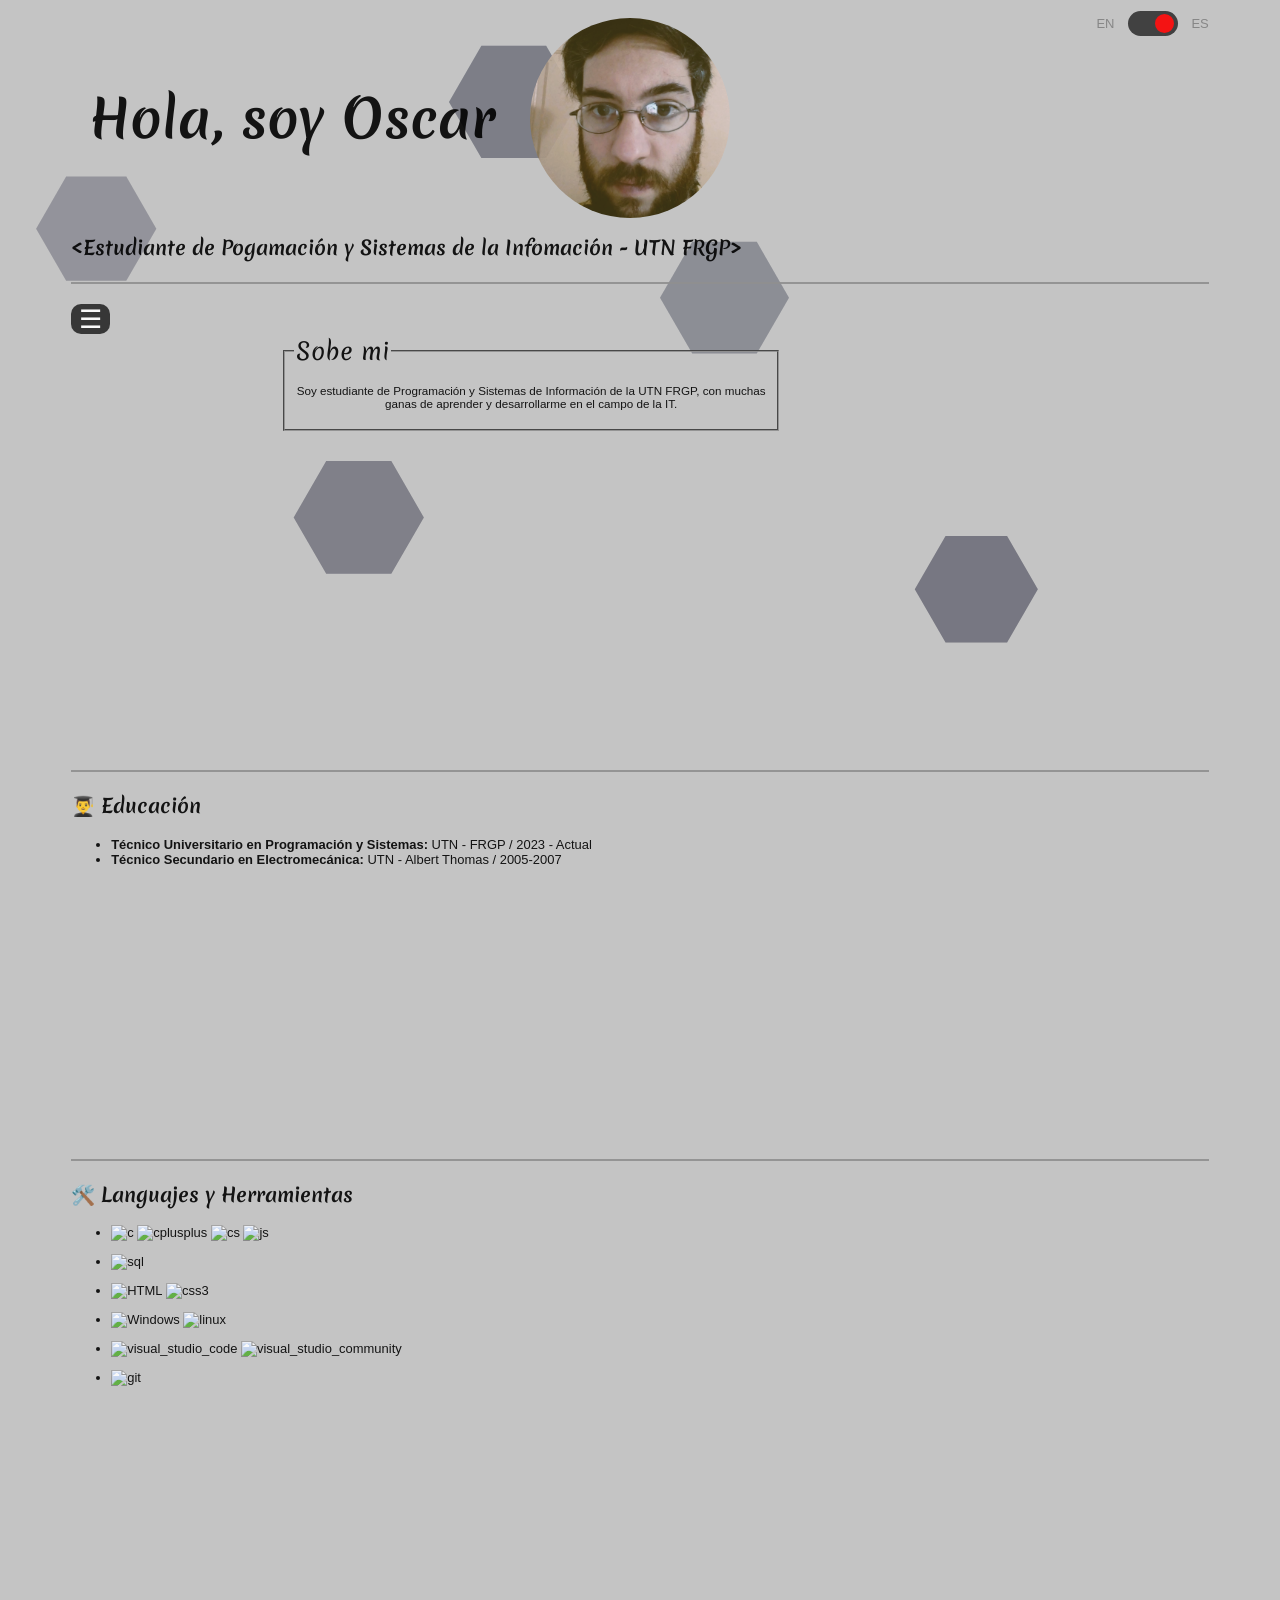
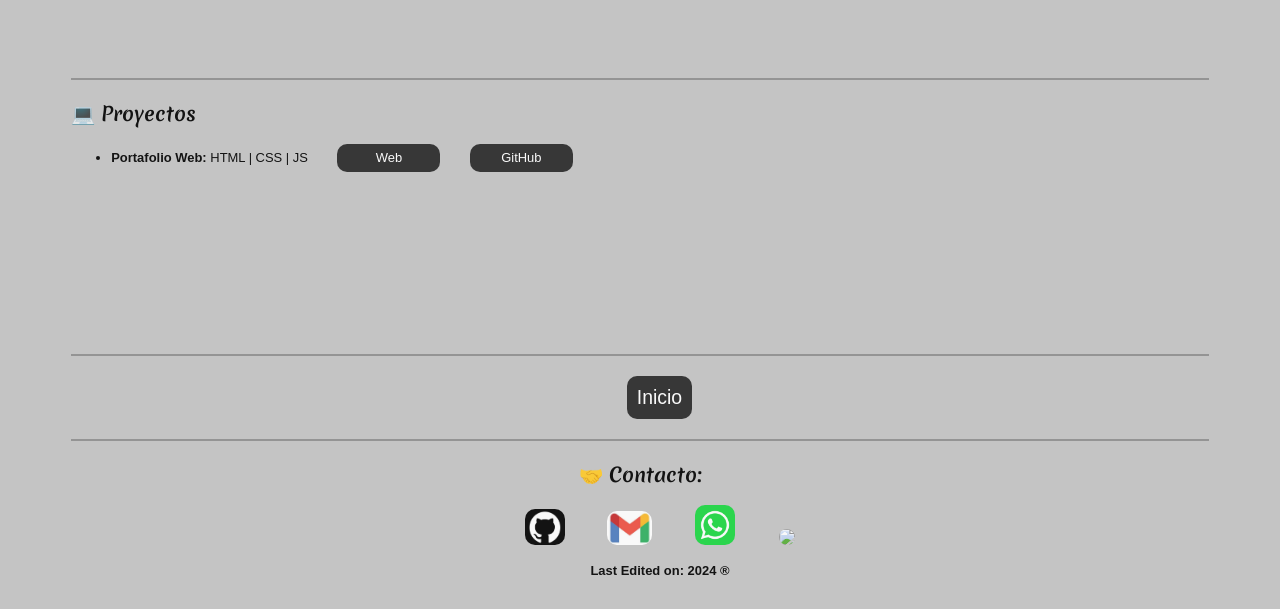
==== ES/index.html @ 69a891d5 "first commit" ====
<!DOCTYPE html>
<html lang="es">
<head>
    <meta charset="UTF-8">
    <meta name="viewport" content="width=device-width, initial-scale=1.0">
    <title>Portafolio Oscar Príncipi</title>
    <!--Link CSS, Fuente de letra del Titulo h1-->
    <link rel="stylesheet" href="../CSS/style.css">  

    <link rel="preconnect" href="https://fonts.googleapis.com">
    <link rel="preconnect" href="https://fonts.gstatic.com" crossorigin>
    <link href="https://fonts.googleapis.com/css2?family=Merienda:wght@600&display=swap" rel="stylesheet">
</head>
<body id="inicio">
    <div id="particles-js"></div>
        <!--Header-->
        <header class="container headerContainer">
            <!--Boton idioma-->
            <section  class="idioma">
                <span class="en">EN</span>
                <input type="checkbox" class="check" checked>
                <span class="es">ES</span>
            </section>
            <!--Titulo y subtitulo-->
            <section class="header-content">
                <h1>Hola, soy Oscar</h1>
                <div class="image-container">
                    <a href="../PDF/CV´s Oscar Principi.pdf" download="Oscar Pincipi.pdf" class="cv-download"><img src="../Imagenes/fotoPersonal.jpeg" alt="CV"/><img src="https://e7.pngegg.com/pngimages/817/219/png-clipart-curriculum-vitae-management-afacere-cornell-university-logo-curriculum-vitae-template-miscellaneous-text.png" alt="Imagen de sobreposición" class="image-overlay"></a>
                    
                </div>
                
                <hr class="red-line">
            </section>  
            <section>
                <h2 class="subtitulo">&ltEstudiante de Pogamación y Sistemas de la Infomación - UTN FRGP&gt</h2>
            </section>
            <hr class="red-line">
            <!--Barra de navegacion MH-->
            <section id="menuHamburguesa">
                <!--Menu Hamburguesa-->
                <div >
                    <div id="menuIcon">&#9776;</div><!-- Icono de hamburguesa -->
                </div> 
                <nav id="navBar">
                    <ul>
                        <li class="barraNavegacion"><a href="#sobreMi">💁 Sobe mi</a></li>
                        <li class="barraNavegacion"><a href="#formacion">👨‍🎓 Educación</a></li>
                        <li class="barraNavegacion"><a href="#hardSkills">🛠️ Languajes y Herramientas</a></li>
                        <li class="barraNavegacion"><a href="#proyectos">💻 Proyectos</a></li>
                        <li class="barraNavegacion"><a href="#contacto">🤝 Contacto</a></li>
                    </ul>
                </nav>
            </section>
            <section id="sobreMi">
                <fieldset >
                    <legend> Sobe mi</legend>
                    <p>Soy estudiante de Programación y Sistemas de Información de la UTN FRGP, con muchas ganas de aprender y desarrollarme en el campo de la IT. </p>
                    
                </fieldset>
            </section>
        </header>

        <!--Main-->
        <main class="container mainContainer">
            <div class="scroll-container">
                <section class="formacion" id="formacion">
                    <hr class="red-line">
                    <h2>👨‍🎓 Educación</h2>
                    <ul class="scroll-list">
                        <li><strong>Técnico Universitario en Programación y Sistemas:</strong> UTN - FRGP / 2023 - Actual</li>
                        <li><strong>Técnico Secundario en Electromecánica:</strong> UTN - Albert Thomas / 2005-2007</li>
                    </ul>
                </section>
            </div>
            <div class="scroll-container">
                <section class="hardSkills" id="hardSkills">
                    <hr class="red-line">
                    <h2>🛠️ Languajes y Herramientas</h2>
                    <ul class="scroll-list">
                        <li>
                            <p>
                                <img src="https://raw.githubusercontent.com/devicons/devicon/master/icons/c/c-original.svg" alt="c" width="42" height="42"/>
                                <img src="https://raw.githubusercontent.com/devicons/devicon/master/icons/cplusplus/cplusplus-original.svg" alt="cplusplus" width="40" height="40"/>
                                <img src="https://cdn.worldvectorlogo.com/logos/c--4.svg" alt="cs" width="40" height="40"/>
                                <img src="https://upload.wikimedia.org/wikipedia/commons/6/6a/JavaScript-logo.png" alt="js" width="40" height="40"/>
                            </p>
                        </li>
                        <li>
                            <p>
                                <img src="https://upload.wikimedia.org/wikipedia/commons/8/87/Sql_data_base_with_logo.png" alt="sql" width="80" height="40"/>
                            </p>
                        </li>
                        <li>
                            <p>
                                <img src="https://upload.wikimedia.org/wikipedia/commons/thumb/6/61/HTML5_logo_and_wordmark.svg/512px-HTML5_logo_and_wordmark.svg.png" alt="HTML" width="40" height="40">
                                <img src="https://raw.githubusercontent.com/devicons/devicon/master/icons/css3/css3-original-wordmark.svg" alt="css3" width="40" height="40"/>
                            </p>
                        </li>
                        <li>
                            <p>
                                <img src="https://cdn.worldvectorlogo.com/logos/windows-10-white--1.svg" alt="Windows" width="37" height="40">              
                                <img src="https://raw.githubusercontent.com/devicons/devicon/master/icons/linux/linux-original.svg" alt="linux" width="40" height="40"/>
                            </p>
                        </li>
                        <li>
                            <p>
                                <img src="https://upload.wikimedia.org/wikipedia/commons/thumb/9/9a/Visual_Studio_Code_1.35_icon.svg/2048px-Visual_Studio_Code_1.35_icon.svg.png" alt="visual_studio_code" width="40" height="40"/>
                                <img src="https://upload.wikimedia.org/wikipedia/commons/c/cd/Visual_Studio_2017_Logo.svg" alt="visual_studio_community" width="40" height="40"/>
                            </p>
                        </li>
                        <li>
                            <p>
                                <img src="https://www.vectorlogo.zone/logos/git-scm/git-scm-icon.svg" alt="git" width="40" height="40"/>
                            </p>
                        </li>
                    </ul>
                </section>
            </div>
            <div class="scroll-container">
                <section class="proyectos" id="proyectos">
                    <hr class="red-line"> 
                    <h2>💻 Proyectos</h2>
                    <ul class="scroll-list">
                        <li>
                            <strong>Portafolio Web:</strong> HTML | CSS | JS   
                            <a class="home" href="https://oscar-principi.github.io/Portafolio/" target="_blank">Web</a>
                            <a class="home" href="https://github.com/oscar-principi/Portafolio.git" target="_blank">GitHub</a> 
                        </li>
                    </ul>
                </section>
            </div>
        </main>
        
        <!--Footer-->
        <footer class="container footerContainer">
            <section>
                <hr class="red-line">
                <a class="home" href="#inicio">Inicio</a>
                <hr class="red-line">
                <h2 id="contacto">🤝 Contacto:</h2>
                <ul id="iconosContact" class="iconosContact">
                    <a href="https://github.com/oscar-principi" target="_blank"><img class="imgIconoGitHub" src="../Imagenes/Iconos/github.jpg"></a>
                    <a href="mailto:principioscar89@gmail.com" target="_blank"><img class="imgIconoGmail" src="../Imagenes/Iconos/gmail.jpg"></a>
                    <a href="https://api.whatsapp.com/send?phone=2213043135" target="_blank"><img class="imgIconoWhatsApp" src="../Imagenes/Iconos/whatsapp.png"> </a>
                    <a href='https://www.linkedin.com/in/oscar-principi' target="_blank"> <img class="imgIconoLinkedin" src="https://raw.githubusercontent.com/rahulbanerjee26/githubAboutMeGenerator/main/icons/linked-in-alt.svg"/></a>
                    <p> <strong>Last Edited on: 2024 &#174;</strong></p>
                </ul>
            </section>
        </footer>
    
    <!-- Enlace al archivo funciones.js JavaScript externo -->
    <script src="../Js/particles.min.js"></script>
    <script src="../Js/app.js"></script>
    <script src="../Js/funciones.js"></script>
</body>
</html>
---- CSS/style.css ----
/* Importar variables CSS */
@import url(./variables.css);

/* Estilos globales */
:root {
    font-size: 0.9em; /* Tamaño de fuente raíz */
    font-family: 'Gruppo', sans-serif; /* Fuente predeterminada */
}

body {
    font-size: 0.9em; /* Tamaño de fuente para el cuerpo */  
    background-color: #c4c4c4;  
}
#particles-js{
    height: 100vh;
    width: 100%;
    position: fixed;
    z-index: -1;
}
.container{
    width: 90%;
    max-width: 1200px;
    background-size: cover;
    background-position: center;
    margin-left: auto;
    margin-right: auto;
    position: relative;
    z-index: 1;
    padding: 10px;
    opacity: .90;
}
fieldset{
    border-color:  rgb(143, 143, 143);
}


@media screen and (max-width: 1em) {
    body {
        font-size: 0.8em; /* Ajuste del tamaño de fuente para pantallas pequeñas */
    }
}

/* Estilos para la sección de cambio de idioma */
.idioma {
    display: flex;
    align-items: center;
    position: absolute;
    right: 0;
    top: 0;
}

.idioma .en, .idioma .es {
    color: #808080;
    margin: 0 10px;
    font-size: 13px;
}

.idioma .check {
    position: relative;
    width: 50px;
    height: 25px;
    cursor: pointer;
    -webkit-appearance: none;
    appearance: none;
    background: none;
    outline: none;
}

.idioma .check:before {
    content: '';
    position: absolute;
    width: 50px;
    height: 25px;
    background: #333;
    border-radius: 25px;
}

.idioma .check:after {
    content: '';
    position: absolute;
    width: 23px; /* Ajuste para el borde */
    height: 23px; /* Ajuste para el borde */
    background: #fff;
    border-radius: 50%;
    transition: 0.25s;
    border: 2px solid #333;
    box-sizing: border-box;
    left: 0;
    top: 1px; /* Asegura que esté centrado verticalmente */
}

.idioma .check:checked:after {
    background: #fa0000;
    left: 25px; /* Mueve el círculo al extremo derecho cuando está chequeado */
}


/* Transiciones de desplazamiento */
nav li a,
.home {
    transition: background-color 0.3s ease, color 0.3s ease; /* Transición suave para enlaces de navegación y botones 'home' */
}

#menuIcon {
    transition: background-color 0.3s ease; /* Transición suave para el icono del menú */
}

footer a {
    transition: color 0.3s ease, transform 0.3s ease; /* Transición suave para los enlaces del pie de página */
}

.imgIconoGitHub:hover,
.imgIconoGmail:hover,
.imgIconoWhatsApp:hover,
.imgIconoLinkedin:hover {
    transition: opacity 0.3s ease; /* Transición suave para los iconos en el pie de página */
}

.proyectos .home a:hover {
    background-color: #fa0000; /* Cambio de color en el hover de los enlaces en la sección de proyectos */
    transition: opacity 0.3s ease; /* Transición suave para el hover */
}

/* Estilos para el menú hamburguesa */
#menuHamburguesa {
    width: 3em; /* Ancho del contenedor del menú hamburguesa */
    height: auto; /* Alto automático para el contenedor del menú hamburguesa */
    text-align: center; /* Centra el contenido dentro del contenedor */
}

#menuIcon {
    color: white; /* Color del texto del icono */
    background: #292929; /* Color de fondo del icono */
    border-radius: 10px; /* Bordes redondeados del icono */
    display: block; /* Muestra el icono como un bloque */
    cursor: pointer; /* Cambia el cursor a mano al pasar sobre el icono */
    font-size: 2em; /* Tamaño de fuente del icono */
}

#navBar {
    display: none; /* Oculta el menú inicialmente */
    position: fixed; /* Fija el menú en la parte superior de la pantalla */
    z-index: 10; /* Asegura que el menú esté sobre otros elementos */
}

#navBar.fixed {
    position: fixed; /* Fija el menú en la parte superior cuando se activa */
    top: 0; /* Posición en la parte superior */
    left: 0; /* Posición en la parte izquierda */
    width: 100%; /* Ancho completo de la pantalla */
    z-index: 10; /* Asegura que el menú esté sobre otros elementos */
}

@media screen and (max-width: 1em) {
    #navBar {
        display: block; /* Muestra el menú para pantallas pequeñas */
    }

    #navBar ul {
        list-style-type: none; /* Elimina los puntos de la lista */
        padding: 0; /* Elimina el padding */
        text-align: center; /* Centra el texto en la lista */
    }

    #navBar li {
        padding: 10px; /* Espaciado interno de los elementos de la lista */
    }
}

/* Estilos para el encabezado */
.headerContainer {
    padding-bottom: 20vh; /* Espacio en la parte inferior del contenedor del encabezado */
}

.header-content {
    display: flex;
    align-items: center; /* Alinea verticalmente el texto y la imagen */
    gap: 20px; /* Espacio entre el texto y la imagen */
    margin-left: 2vh;
}

.header-content h1 {
    margin: 0; /* Elimina el margen por defecto del <h1> */
}

.cv-download img {
    width: 100px; /* Ajusta el tamaño de la imagen según sea necesario */
    height: 100px; /* Ajusta el tamaño de la imagen según sea necesario */
    margin-left: 15px; /* Espacio entre el texto y la imagen */
}


.image-container {
    position: relative; /* Necesario para posicionar la imagen de sobreposición */
    display: inline-block; /* Ajusta el contenedor para que tenga el tamaño adecuado */
}

.cv-download {
    width: 100%; /* Ajusta el ancho según el contenedor */
    height: auto; /* Mantiene la proporción de la imagen */
}

.image-overlay {
    position: absolute; /* Posiciona la imagen de sobreposición sobre la imagen principal */
    top: 0; /* Alinea la imagen de sobreposición al borde superior */
    left: 0; /* Alinea la imagen de sobreposición al borde izquierdo */
    width: 100%; /* Ajusta el ancho según el contenedor */
    height: 100%; /* Ajusta la altura según el contenedor */
    object-fit: cover; /* Asegura que la imagen cubra el área sin deformarse */
    opacity: 0; /* Oculta la imagen de sobreposición inicialmente */
    transition: opacity 0.3s ease; /* Transición suave para el cambio de opacidad */
}

.image-container:hover .image-overlay {
    opacity: 0.3; /* Muestra la imagen de sobreposición con opacidad al pasar el mouse */
}


.red-line {
    border: 0; /* Elimina el borde por defecto */
    height: 2px; /* Ajusta el grosor de la línea */
    background-color: rgb(143, 143, 143); /* Color de la línea */
    margin: 20px 0; /* Espacio arriba y abajo de la línea */
}



h1 {
    font-size: 4em; /* Tamaño de fuente del título principal */
    font-family: 'Merienda', cursive; /* Fuente del título principal */
}

h2 {
    font-family: 'Merienda', cursive; /* Fuente para los subtítulos */
}



.barraNavegacion {
    list-style-type: none; /* Elimina los puntos de la lista */
    padding: 0.5em; /* Espaciado interno de los elementos de la lista */
    width: 10em; /* Ancho de los elementos de la lista */
}

nav li a {
    display: block; /* Muestra los enlaces como bloques */
    color: white; /* Color del texto de los enlaces */
    text-align: center; /* Centra el texto en los enlaces */
    padding: 14px 16px; /* Espaciado interno de los enlaces */
    text-decoration: none; /* Elimina el subrayado de los enlaces */
    background-color: #292929; /* Color de fondo de los enlaces */
    border-radius: 10px; /* Bordes redondeados de los enlaces */
}

#menuIcon:hover {
    background-color: #fa0000; /* Cambia el color de fondo en el hover del icono del menú */
    border-radius: 10px; /* Mantiene los bordes redondeados en el hover */
}

li a:hover {
    background-color: #fa0000; /* Cambia el color de fondo en el hover de los enlaces del menú */
    border-radius: 10px; /* Mantiene los bordes redondeados en el hover */
}

/* Ajustes para la sección 'About me' */
#sobreMi {
    max-width: 500px;
    font-size: 0.9em; /* Tamaño de fuente de la sección */
    padding-left: 18em;
    padding-top: 0em; /* Espaciado interno en la parte superior */
}

#sobreMi p {
    font-size: 1em; /* Tamaño de fuente para el texto dentro de 'About me' */
    text-align: center; /* Centra el texto dentro de la sección */
}

.cv-download {
    text-decoration: none;
    color: #007BFF; /* color del enlace */
    font-size: 16px;
    display: flex;
    align-items: center;

}

.cv-download i {
    margin-right: 8px;
}

.cv-download img {
    width: 200px;
    height: 200px;
    margin-right: 8px;
    border-radius: 50%;
    object-fit: cover;
}

.cv-download:hover {
    text-decoration: underline;
}
/* Estilos para el main */
legend {
    font-size: 2em; /* Tamaño de fuente para los elementos 'legend' */
    font-family: 'Merienda', cursive; /* Fuente para los elementos 'legend' */
}

.mainContainer section {
    padding-top: 10em; /* Espaciado interno en la parte superior */
    padding-bottom: 10em; /* Espaciado interno en la parte inferior */
}

.proyectos a {
    display: inline-block; /* Muestra los enlaces como bloques en línea */
    text-decoration: none; /* Elimina el subrayado de los enlaces */
    text-align: center; /* Centra el texto en los enlaces */
    width: 10vh; /* Ancho de los enlaces */
    min-width: 4em; /* Ancho mínimo de los enlaces */
    height: 100%; /* Alto completo de los enlaces */
    border-radius: 10px; /* Bordes redondeados de los enlaces */
    color: white; /* Color del texto de los enlaces */
    background-color: #292929; /* Color de fondo de los enlaces */
}


/* Estilos para el footer */
.home {
    display: inline-block; /* Muestra los enlaces como bloques en línea */
    color: white; /* Color del texto de los enlaces */
    text-align: center; /* Centra el texto en los enlaces */
    padding: 0.5em; /* Espaciado interno de los enlaces */
    margin-left: 2em; /* Margen izquierdo de los enlaces */
    text-decoration: none; /* Elimina el subrayado de los enlaces */
    background-color: #292929; /* Color de fondo de los enlaces */
    border-radius: 10px; /* Bordes redondeados de los enlaces */
}

.home:hover {
    background-color: #fa0000; /* Cambia el color de fondo en el hover de los enlaces */
    border-radius: 10px; /* Mantiene los bordes redondeados en el hover */
}

footer {
    text-align: center; /* Centra el texto en el pie de página */
    margin: auto; /* Centra el pie de página */
}

footer a {
    text-decoration: none; /* Elimina el subrayado de los enlaces */
    font-size: 1.5em; /* Tamaño de fuente para los enlaces del pie de página */
    padding: 1em; /* Espaciado interno de los enlaces del pie de página */
}

/* Iconos del footer */
#iconosContact a:hover img {
    transition: all 300ms;
    transform: scale(1.50);
}
.imgIconoGitHub {
    width: 40px; /* Ancho del icono de GitHub */
    height: auto; /* Mantiene la proporción del icono */
    border-radius: 10px; /* Bordes redondeados del icono */
}

.imgIconoGmail {
    width: 45px; /* Ancho del icono de Gmail */
    height: auto; /* Mantiene la proporción del icono */
    border-radius: 10px; /* Bordes redondeados del icono */
}

.imgIconoWhatsApp {
    width: 40px; /* Ancho del icono de WhatsApp */
    height: auto; /* Mantiene la proporción del icono */
    border-radius: 10px; /* Bordes redondeados del icono */
}

.imgIconoLinkedin {
    width: 40px; /* Ancho del icono de LinkedIn */
    height: auto; /* Mantiene la proporción del icono */
    border-radius: 10px; /* Bordes redondeados del icono */
}
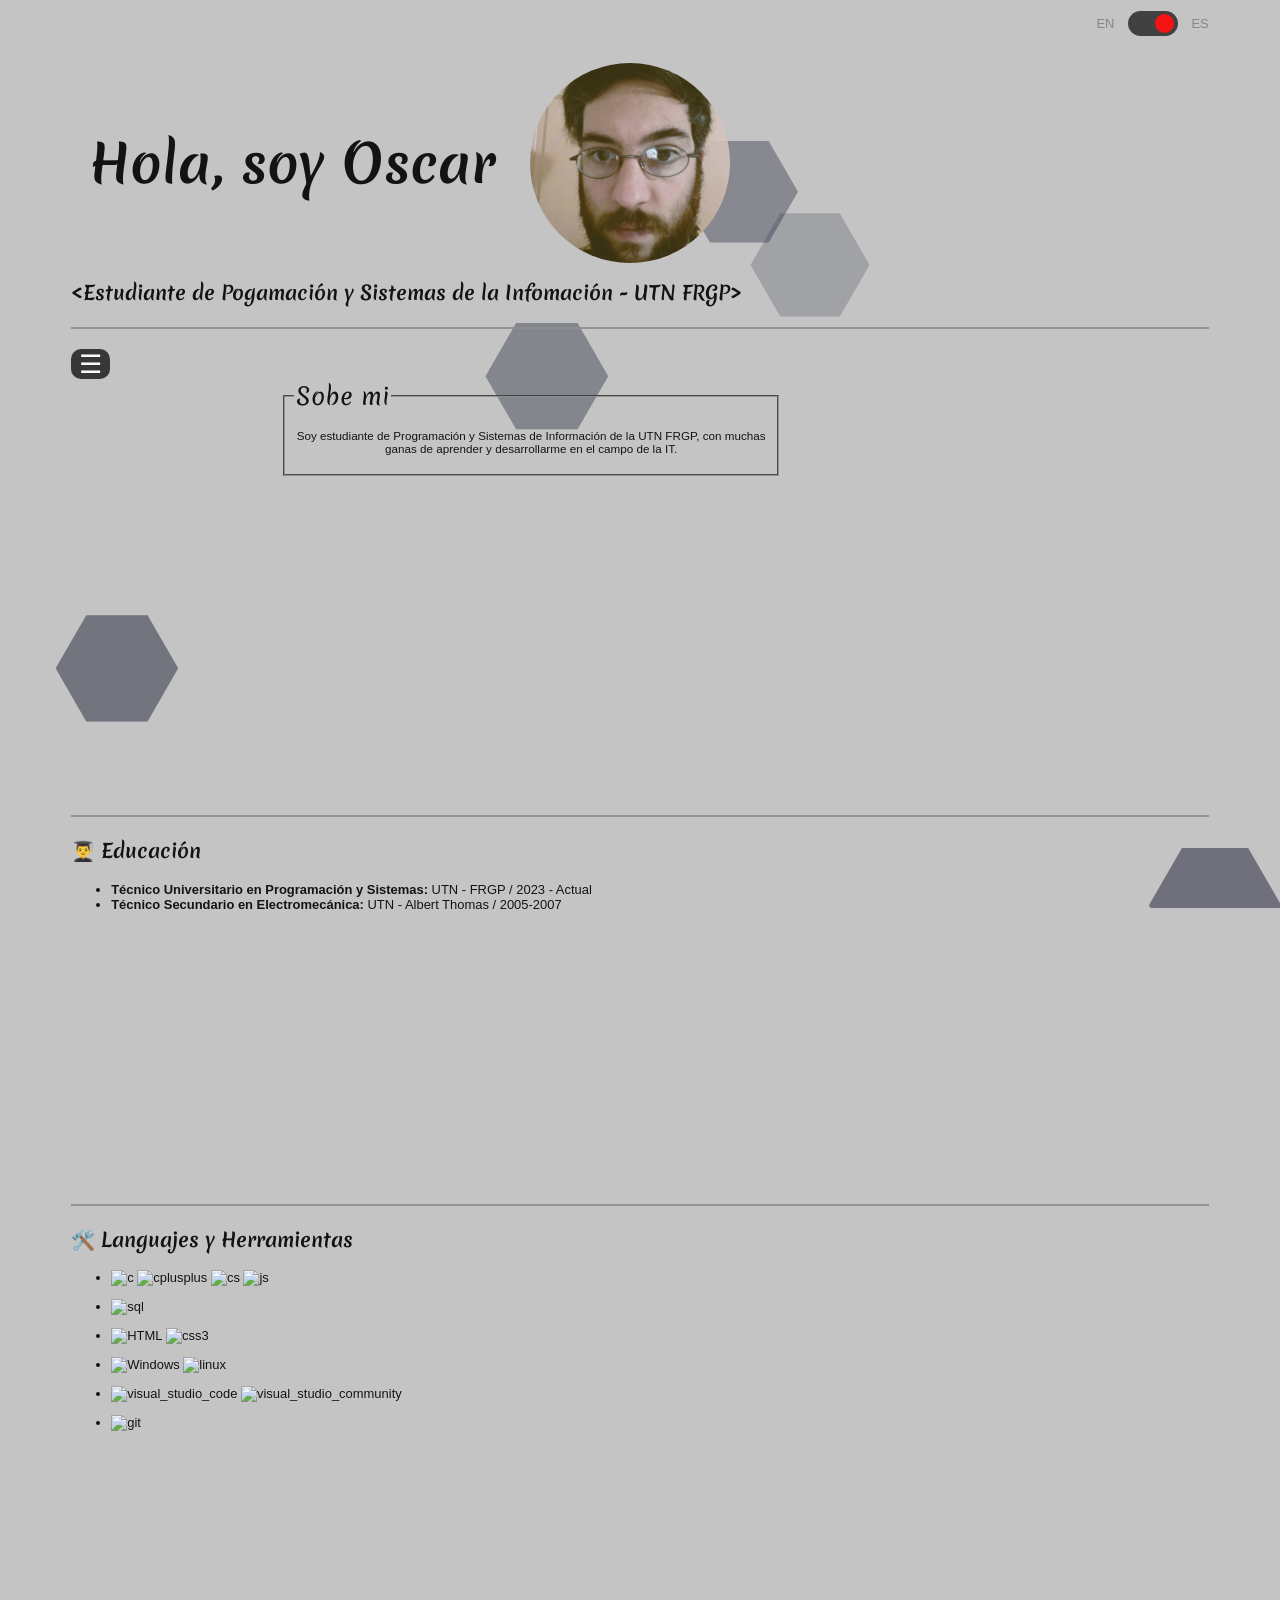
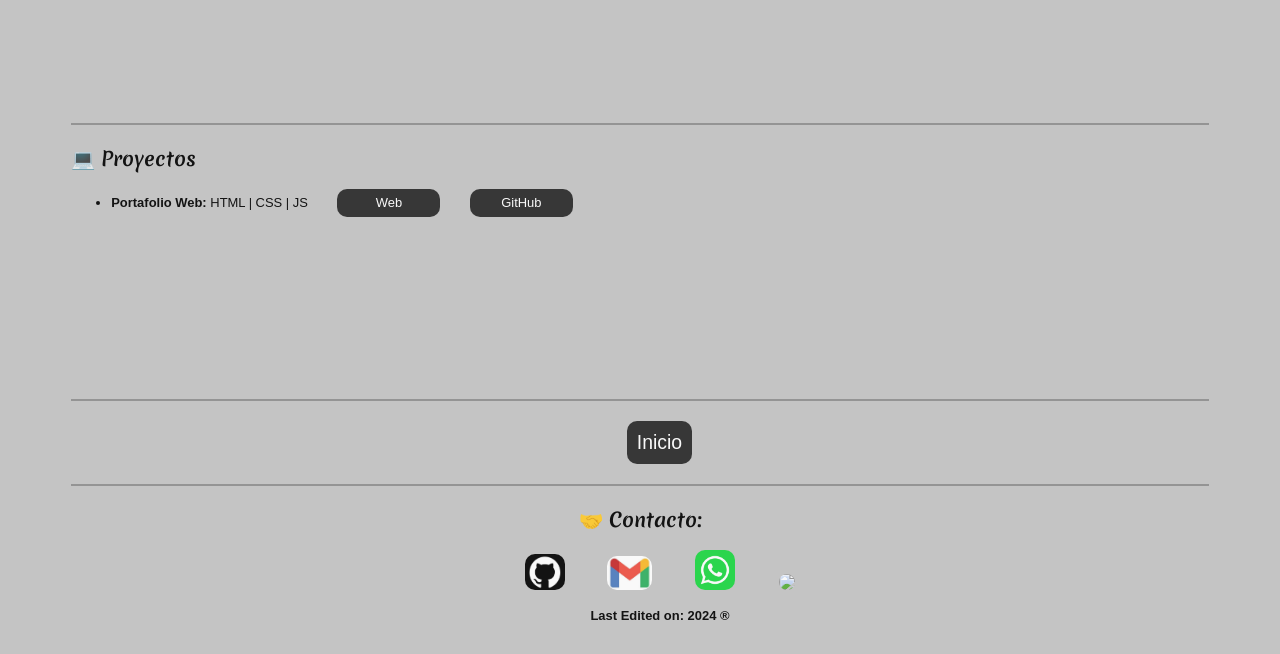
==== commit 7ce34164: "first commit" ====
--- a/ES/index.html
+++ b/ES/index.html
@@ -21,6 +21,7 @@
                 <input type="checkbox" class="check" checked>
                 <span class="es">ES</span>
             </section>
+            <br><br><br>
             <!--Titulo y subtitulo-->
             <section class="header-content">
                 <h1>Hola, soy Oscar</h1>
